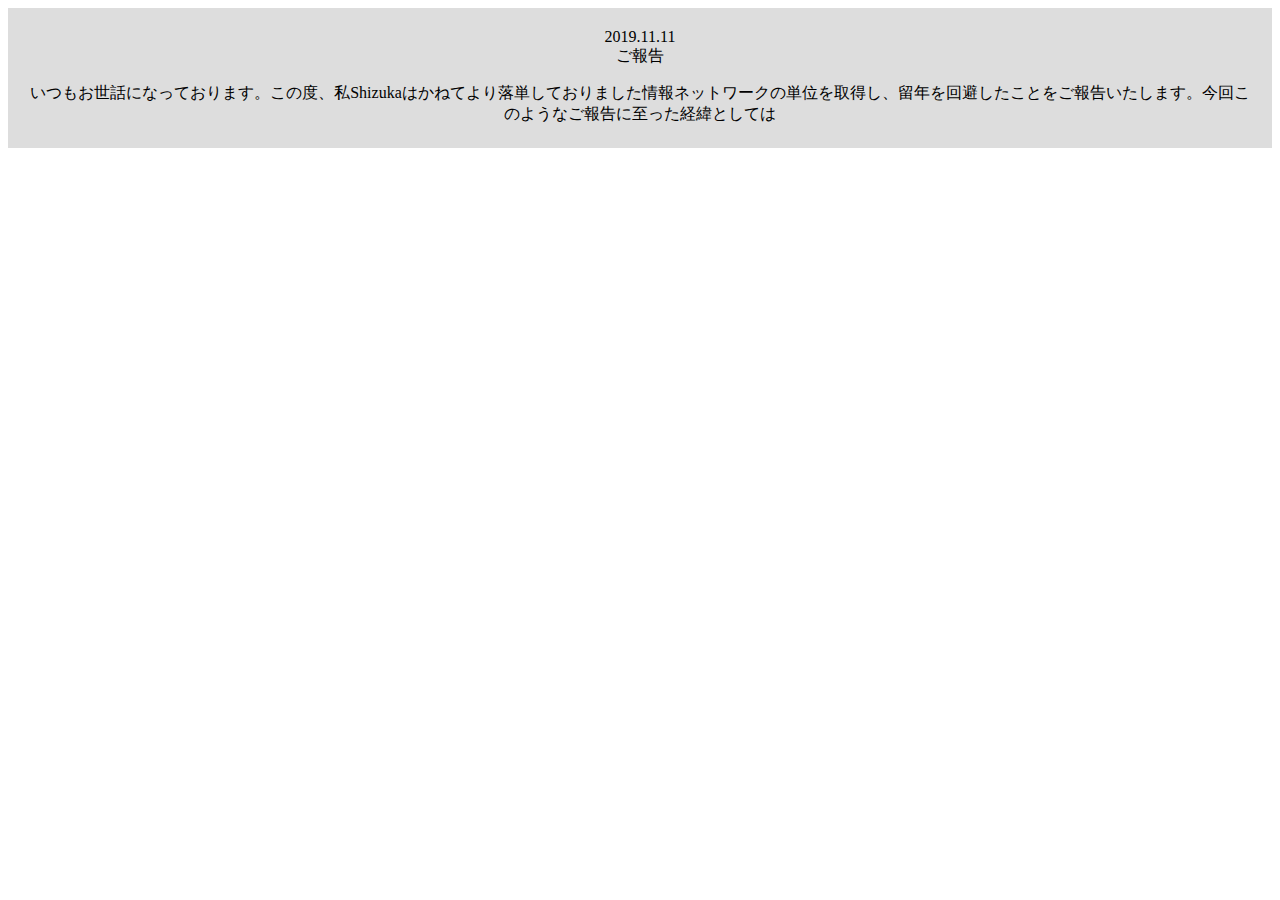
==== ご報告.html @ c538fd9f "commit" ====
<!doctype html>
<html>
<head>
<meta charset="utf-8">
<title>ご報告</title>
<link href="go.css" rel="stylesheet" type="text/css">
<meta name="twitter:card" content="summary" /> <!--①-->
<meta name="twitter:site" content="@ユーザー名" /> <!--②-->
<meta property="og:url" content="記事のURL" /> <!--③-->
<meta property="og:title" content="記事のタイトル" /> <!--④-->
<meta property="og:description" content="記事の要約（ディスクリプション）" /> <!--⑤-->
<meta property="og:image" content="画像のURL" /> <!--⑥-->
</head>

<body　>
	<div class="centering_parent"><span align="left">2019.11.11</span><br>
	<a class="centering_item" >ご報告</a><br>
	<p class="centering_item">
		いつもお世話になっております。この度、私Shizukaはかねてより落単しておりました情報ネットワークの単位を取得し、留年を回避したことをご報告いたします。今回このようなご報告に至った経緯としては
	</p></div>
</body>
</html>
---- go.css ----
@charset "utf-8";
/* CSS Document */


.centering_parent {
    padding: 20px;              /* 余白指定 */
    text-align:  center;        /* 中央寄せ */
    background-color:  #ddd;    /* 背景色指定 */
    height: 100px;              /* 高さ指定 */
	font-family:serif;
}
 
.centering_item {
    
}
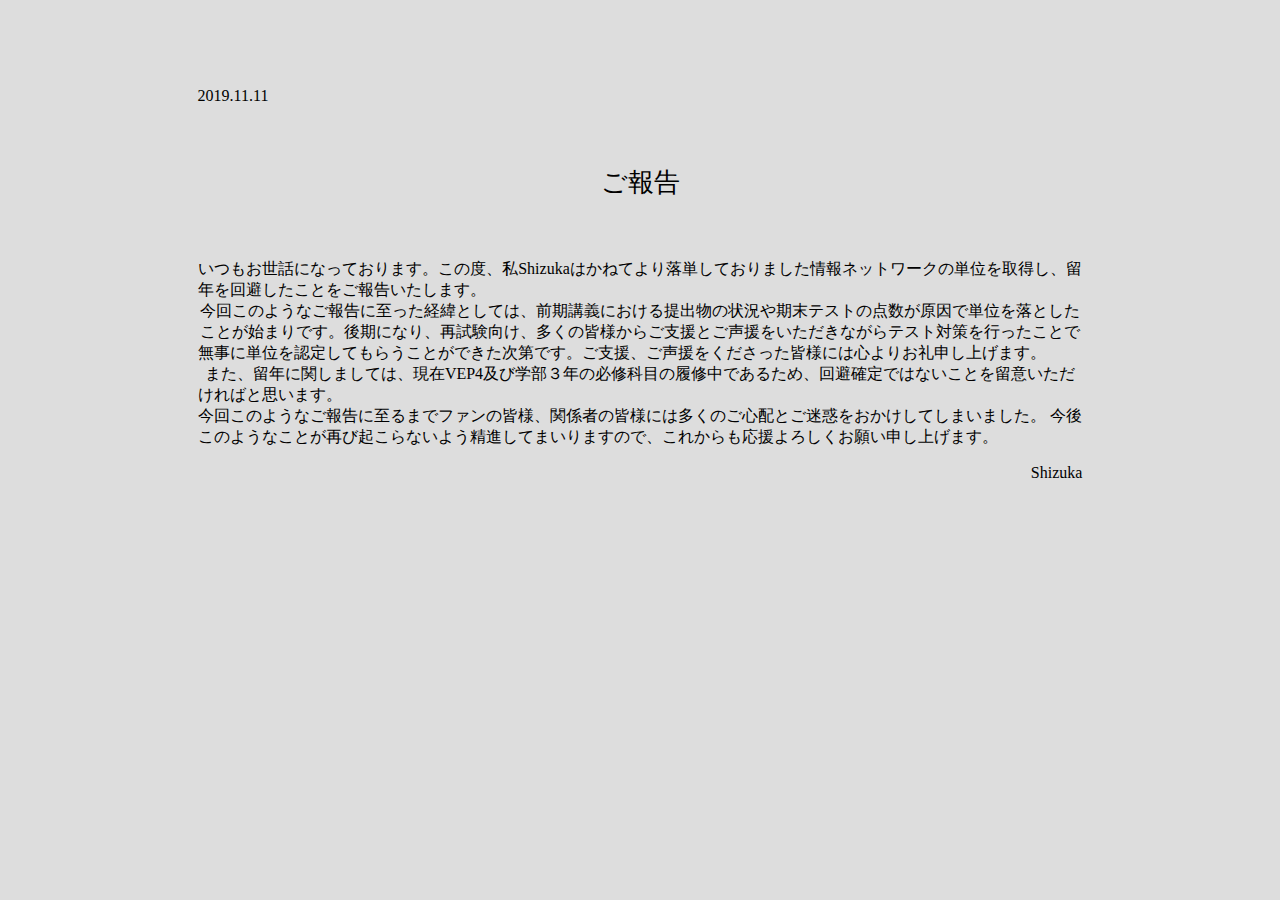
==== commit 976b456d: "fix?" ====
--- a/ご報告.html
+++ b/ご報告.html
@@ -3,20 +3,26 @@
 <head>
 <meta charset="utf-8">
 <title>ご報告</title>
+<link  rel="stylesheet" type="text/css">
 <link href="go.css" rel="stylesheet" type="text/css">
 <meta name="twitter:card" content="summary" /> <!--①-->
-<meta name="twitter:site" content="@ユーザー名" /> <!--②-->
-<meta property="og:url" content="記事のURL" /> <!--③-->
-<meta property="og:title" content="記事のタイトル" /> <!--④-->
-<meta property="og:description" content="記事の要約（ディスクリプション）" /> <!--⑤-->
-<meta property="og:image" content="画像のURL" /> <!--⑥-->
+<meta name="twitter:site" content="@konjiki_kamaki" /> <!--②-->
+<meta property="og:url" content="https://shizukanari.github.io/GOHOUKOKU/%E3%81%94%E5%A0%B1%E5%91%8A.html" /> <!--③-->
+<meta property="og:title" content="ご報告" /> <!--④-->
+<meta property="og:description" content="ご報告" /> <!--⑤-->
+<meta property="og:image" content="https://pbs.twimg.com/profile_images/1059102117263159297/GhrJqjcF_normal.jpg" /> <!--⑥-->
 </head>
 
 <body　>
-	<div class="centering_parent"><span align="left">2019.11.11</span><br>
-	<a class="centering_item" >ご報告</a><br>
-	<p class="centering_item">
-		いつもお世話になっております。この度、私Shizukaはかねてより落単しておりました情報ネットワークの単位を取得し、留年を回避したことをご報告いたします。今回このようなご報告に至った経緯としては
+	<div class="bg"><p class="day">2019.11.11</p><br>
+	<p  class="goho">ご報告</p><br>
+	<p class="mess">
+		いつもお世話になっております。この度、私Shizukaはかねてより落単しておりました情報ネットワークの単位を取得し、留年を回避したことをご報告いたします。<br>今回このようなご報告に至った経緯としては、前期講義における提出物の状況や期末テストの点数が原因で単位を落としたことが始まりです。後期になり、再試験向け、多くの皆様からご支援とご声援をいただきながらテスト対策を行ったことで無事に単位を認定してもらうことができた次第です。ご支援、ご声援をくださった皆様には心よりお礼申し上げます。<br>
+		また、留年に関しましては、現在VEP4及び学部３年の必修科目の履修中であるため、回避確定ではないことを留意いただければと思います。<br>
+		今回このようなご報告に至るまでファンの皆様、関係者の皆様には多くのご心配とご迷惑をおかけしてしまいました。
+		今後このようなことが再び起こらないよう精進してまいりますので、これからも応援よろしくお願い申し上げます。<br>
+		<p class="sign">Shizuka</p>
+		<br><br><br>
 	</p></div>
 </body>
 </html>
--- a/go.css
+++ b/go.css
@@ -2,14 +2,53 @@
 /* CSS Document */
 
 
-.centering_parent {
-    padding: 20px;              /* 余白指定 */
+.bg {
+    padding: 5% 15% 50% 15%;      /* 余白指定 */
     text-align:  center;        /* 中央寄せ */
     background-color:  #ddd;    /* 背景色指定 */
     height: 100px;              /* 高さ指定 */
 	font-family:serif;
 }
- 
-.centering_item {
-    
+.box {
+    padding: 5% 10%;      /* 余白指定 */
+    text-align:  center;        /* 中央寄せ */
+	
+    background-color:  #ddd;    /* 背景色指定 */
+    height: 100px;              /* 高さ指定 */
+	font-family:serif;
+}
+.texcen{
+	padding: 5% 10%;              /* 余白指定 */
+    background-color:  #ddd;
+}
+
+.mess{
+	text-align-last: left;
+}
+
+.sign{
+	text-align: right;
+}
+
+.day{
+	text-align: left;
+}
+.goho{
+	font-size: 1.6em;
+}
+
+body {
+	background-color:  #ddd;
+    animation: fadeIn 2s ease 0s 1 normal;
+    -webkit-animation: fadeIn 2s ease 0s 1 normal;
+}
+
+@keyframes fadeIn {
+    0% {opacity: 0}
+    100% {opacity: 1}
+}
+
+@-webkit-keyframes fadeIn {
+    0% {opacity: 0}
+    100% {opacity: 1}
 }